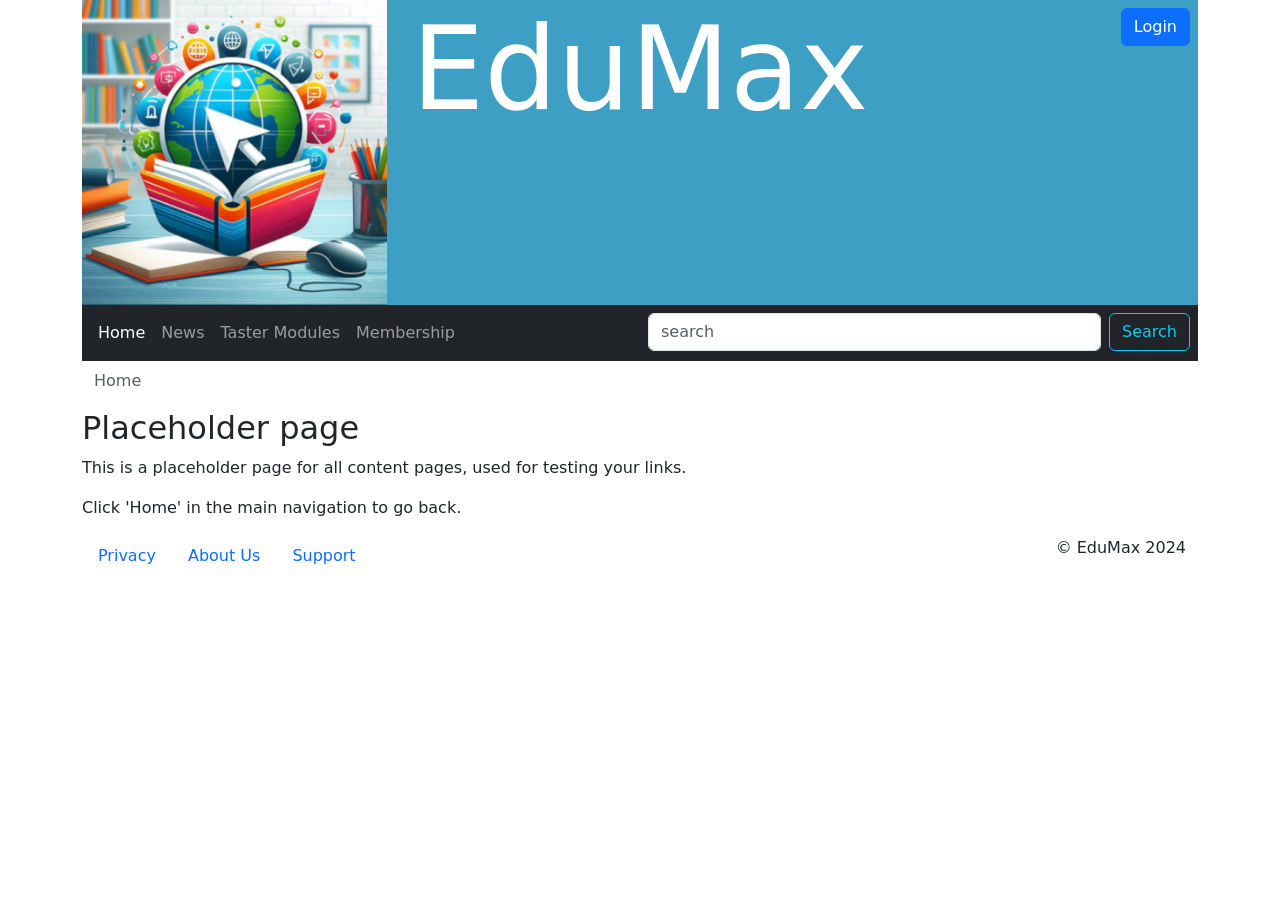
==== pages/form.html @ ffed857c "Inital Commit - Creating Template" ====
<!DOCTYPE html>
<html lang="en">

<head>
    <title>EduMax - Announcements</title><!-- Edit for each new page created from this template -->
    <meta name="author" content="TM252 Module Team">
    <meta name="description" content="An online learning resource by students for students">
    <meta http-equiv="Content-Type" content="text/html; charset=UTF-8">
    <meta name="viewport" content="width=device-width, initial-scale=1.0">
    <link rel="stylesheet" href="../css/bootstrap.min.css"><!-- Bootstrap stylesheet -->
    <link rel="stylesheet" href="../css/custom.css">
    <!-- Custom stylesheet - linked after Bootstrap so that entries here take precedence and override Bootstrap's style -->
</head>

<body>
    <!-- Fixed-width container. This container's max-width will change at different breakpoints -->
    <div class="container">
        <header class="header">
            <!--header content to go here-->
            <!-- Row 1 -->
            <div class="row">
                <div class="col">
                    <!-- logo -->
                    <img src="../images/EduMax_logo.png" alt="EduMax logo" class="img-fluid">
                </div>
                <div class="col">
                    <!-- site name -->
                    <h1 class="header">EduMax</h1>
                </div>
                <div class="col text-end">
                    <!-- login button -->
                    <a class="btn btn-primary m-2" href="./registration.html" role="button">Login</a>
                </div>
            </div>
            <!-- Row 2 -->
            <div class="row g-0 bg-dark">
                <div class="col">
                    <nav class="navbar navbar-expand-lg p-2" data-bs-theme="dark">
                        <button class="navbar-toggler" type="button" data-bs-toggle="collapse"
                            data-bs-target="#navbarNav" aria-controls="navbarNav" aria-expanded="false"
                            aria-label="Toggle navigation">
                            <span class="navbar-toggler-icon"></span>
                        </button>
                        <div class="collapse navbar-collapse" id="navbarNav">
                            <div class="navbar-nav">
                                <!-- primary navigation -->
                                <a class="nav-link active" aria-current="page" href="../index.html">Home</a>
                                <a class="nav-link" href="./placeholder.html">News</a>
                                <a class="nav-link" href="./placeholder.html">Taster Modules</a>
                                <a class="nav-link" href="./placeholder.html">Membership</a>
                            </div>
                        </div>
                    </nav>
                </div>
                <div class="col">
                    <!-- search box -->
                    <form class="d-flex p-2" role="search">
                        <input class="form-control me-2" type="search" placeholder="search" aria-label="search">
                        <button class="btn btn-outline-info" type="submit">Search</button>
                    </form>
                </div>
            </div>
        </header>
        <!-- Row 3 -->
        <div class="row mt-2 ms-0">
            <div class="col">
                <nav style="--bs-breadcrumb-divider: '>';" aria-label="breadcrumb">
                    <!-- breadcrumbs -->
                    <ol class="breadcrumb">
                        <li class="breadcrumb-item active" aria-current="page">Home</li>
                    </ol>
                </nav>
            </div>
        </div>
        <!-- page-specific content in sections -->
        <main>
            <!-- Row 4 -->
            <div class="row">
                <div class="container col">
                    <section>
                        <h2>Placeholder page</h2>
                        <p>This is a placeholder page for all content pages, used for testing your links.</p>
                        <p>Click 'Home' in the main navigation to go back.</p>
                    </section>
                </div>
            </div>
        </main>
        <footer>
            <!-- Row 5 -->
            <div class="row me-0">
                <div class="col">
                    <nav class="nav">
                        <!-- secondary navigation to go here -->
                        <a class="nav-link" href="./placeholder.html">Privacy</a>
                        <a class="nav-link" href="./placeholder.html">About Us</a>
                        <a class="nav-link" href="./placeholder.html">Support</a>
                    </nav>
                </div>
                <div class="col text-end">
                    <!-- copyright notice -->
                    <p>&copy; EduMax 2024</p>
                </div>
            </div>
        </footer>
    </div>
    <script src="../js/bootstrap.min.js"></script><!-- Bootstrap JavaScript -->
</body>

</html>
---- css/custom.css ----
.header {
    background-color: #3c9fc3;
    color: white;
}

h1.header {
    font-size: 9vw;
}

form.register {
    border: 1px solid #3c9fc3;
    background-color: lightgrey;
    border-radius: 15px;
    padding: 15px;
}
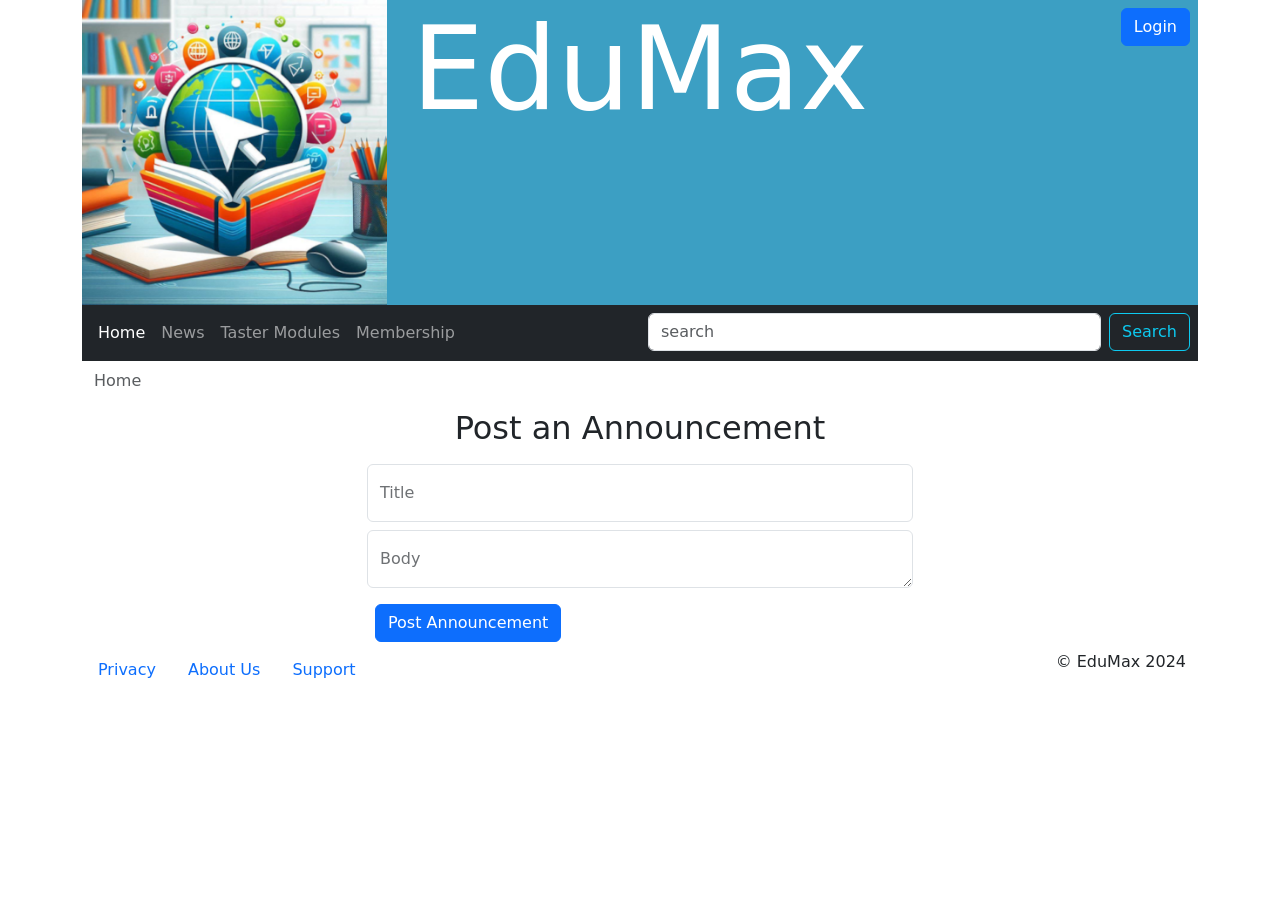
==== commit d413bfb3: "form.html development" ====
--- a/pages/form.html
+++ b/pages/form.html
@@ -76,11 +76,27 @@
         <main>
             <!-- Row 4 -->
             <div class="row">
-                <div class="container col">
+                <div class="container col-md-6">
                     <section>
-                        <h2>Placeholder page</h2>
-                        <p>This is a placeholder page for all content pages, used for testing your links.</p>
-                        <p>Click 'Home' in the main navigation to go back.</p>
+                        <h2 class="mb-3 text-center">Post an Announcement</h2>
+                        <form class="announcement" action="https://students.open.ac.uk/mct/tm252/reflect/reflect.php"
+                            method="post" name="announcement">
+
+                            <!--Adding the hidden field-->
+                            <input type="hidden" name="item_ID" value="30001000-5000-654321fedcba">
+                            <div class="form-floating mb-2">
+                                <input type="text" class="form-control" name="title" id="announcement_title" size="30"
+                                    maxlength="30" placeholder="Title">
+                                <label for="announcement_title" class="form-label">Title</label>
+                            </div>
+                            <div class="form-floating mb-2">
+                                <textarea class="form-control" name="body" id="announcement_body" size="30"
+                                    maxlength="30" placeholder="Title"></textarea>
+                                <label for="announcement_body" class="form-label">Body</label>
+                            </div>
+
+                            <input type="submit" name="Post" value="Post Announcement" class="btn btn-primary m-2">
+                        </form>
                     </section>
                 </div>
             </div>
